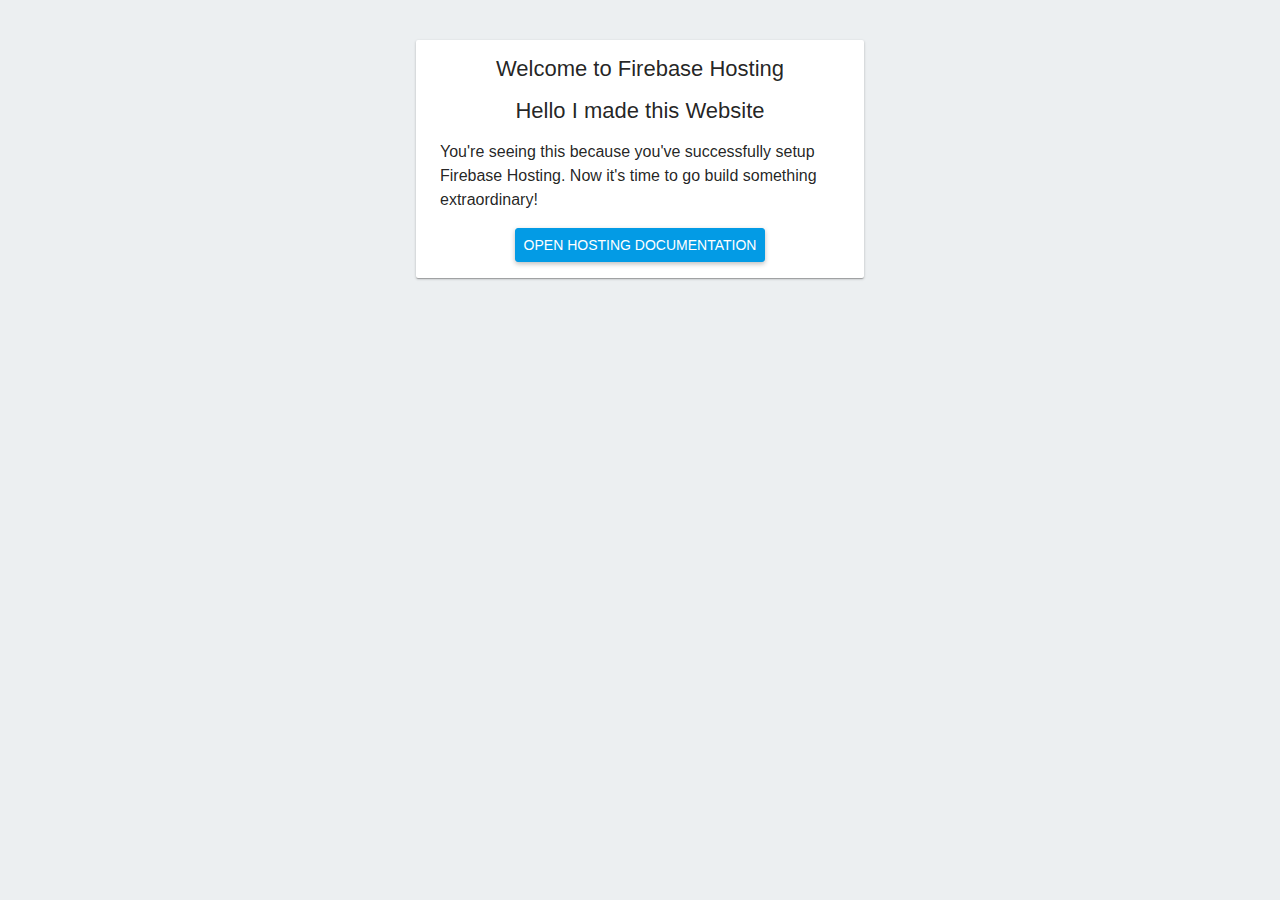
==== my-app/dist./index.html @ 4c5187c8 "test" ====
<!DOCTYPE html>
<html>
  <head>
    <meta charset="utf-8">
    <title>Welcome to Firebase Hosting</title>
    <style media="screen">
      body {
        font-family: Roboto, Arial, sans-serif;
        background: #ECEFF1;
        color: rgba(0,0,0,0.87);
      }

      a {
        color: rgb(3,155,229);
      }

      #message {
        max-width: 400px;
        margin: 40px auto;
        box-shadow: 0 1px 3px 0 rgba(0,0,0,0.2),0 1px 1px 0 rgba(0,0,0,0.14),0 2px 1px -1px rgba(0,0,0,0.12);
        border-radius: 2px;
        background: white;
        padding: 16px 24px;
      }

      #message h1 {
        font-size: 22px;
        font-weight: 500;
        text-align: center;
        margin: 0 0 16px;
      }

      #message p {
        font-weight: 300;
        line-height: 150%;
      }

      #message ul {
        list-style: none;
        margin: 16px 0 0;
        padding: 0;
        text-align: center;
      }

      #message li a {
        display: inline-block;
        padding: 8px;
        text-transform: uppercase;
        text-decoration: none;
        font-weight: 500;
        background: rgb(3,155,229);
        color: white;
        border: 1px solid rgb(3,155,229);
        border-radius: 3px;
        font-size: 14px;
        box-shadow: 0 2px 5px 0 rgba(0,0,0,.26);
      }
    </style>
  </head>
  <body>
    <div id="message">
      <h1>Welcome to Firebase Hosting</h1>
    <h1>Hello I made this Website</h1>
      <p>You're seeing this because you've successfully setup Firebase Hosting. Now it's time to go build something extraordinary!</p>
      <ul>
        <li><a target="_blank" href="https://firebase.google.com/docs/hosting/">Open Hosting Documentation</a></li>
      </ul>
    </div>
  </body>
</html>
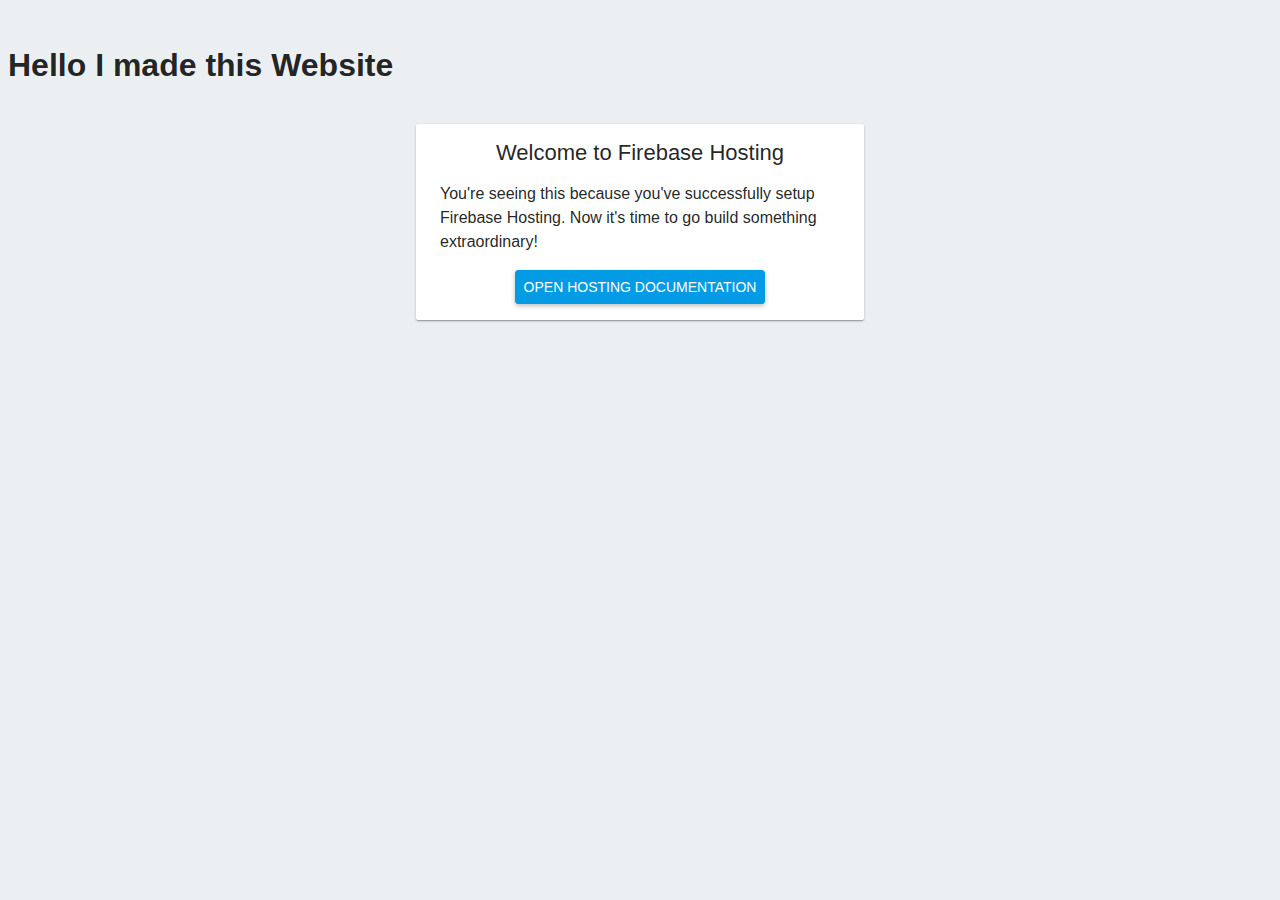
==== commit 5631cc66: "test" ====
--- a/my-app/dist./index.html
+++ b/my-app/dist./index.html
@@ -3,6 +3,8 @@
   <head>
     <meta charset="utf-8">
     <title>Welcome to Firebase Hosting</title>
+    <br>
+      <h1>Hello I made this Website</h1>
     <style media="screen">
       body {
         font-family: Roboto, Arial, sans-serif;
@@ -60,7 +62,6 @@
   <body>
     <div id="message">
       <h1>Welcome to Firebase Hosting</h1>
-    <h1>Hello I made this Website</h1>
       <p>You're seeing this because you've successfully setup Firebase Hosting. Now it's time to go build something extraordinary!</p>
       <ul>
         <li><a target="_blank" href="https://firebase.google.com/docs/hosting/">Open Hosting Documentation</a></li>
